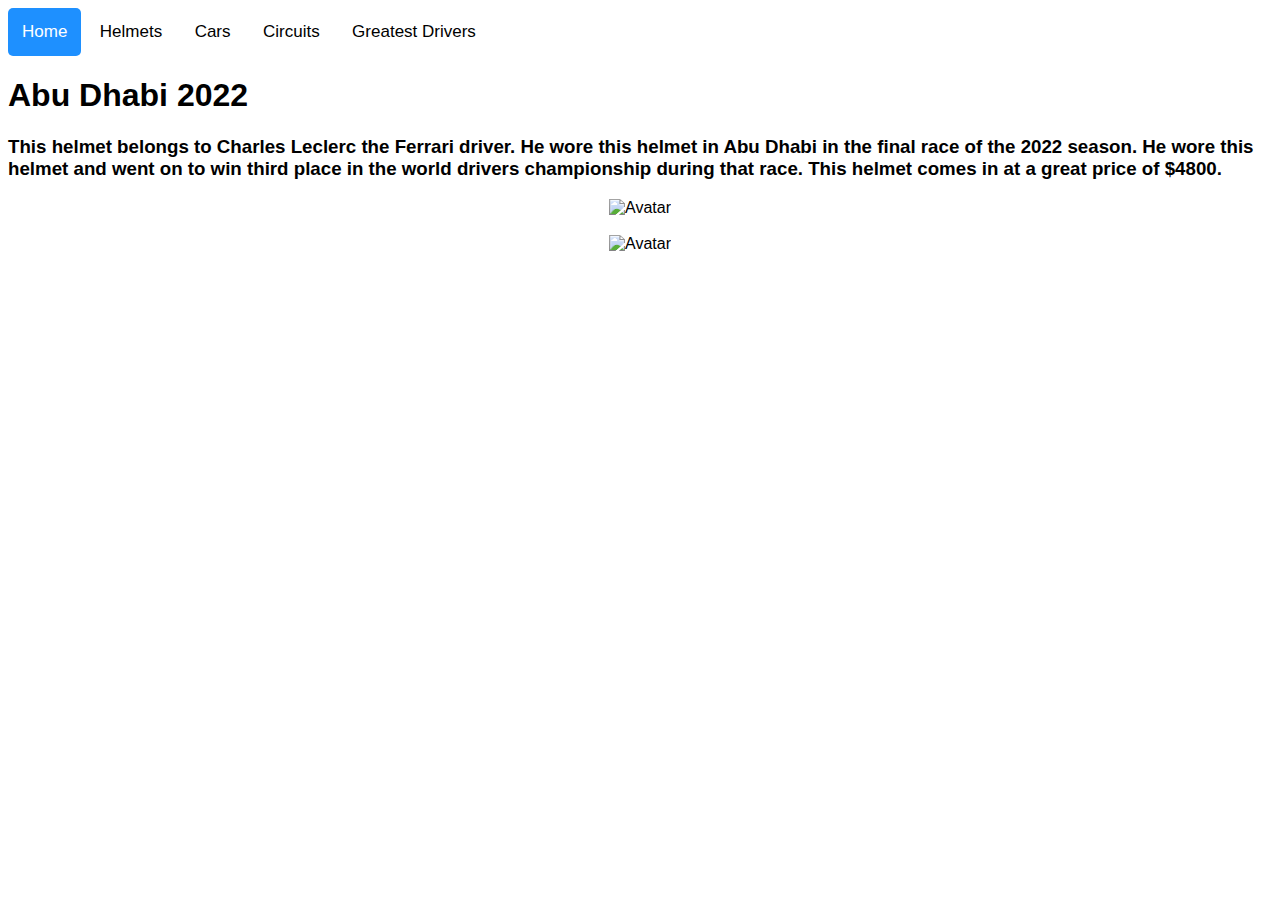
==== abu.html @ 1676b7e2 "added files" ====
<!DOCTYPE html>
<html>


  <style>
body {
  font-family: Arial, Helvetica, sans-serif;
}

.pill-nav a {
  display: inline-block;
  color: black;
  text-align: center;
  padding: 14px;
  text-decoration: none;
  font-size: 17px;
  border-radius: 5px;
}

.pill-nav a:hover {
  background-color: #ddd;
  color: black;
}

.pill-nav a.active {
  background-color: dodgerblue;
  color: white;
}
</style>
</head>
<body>

<div class="pill-nav">
  <a class="active" href="index.html">Home</a>
  <a href="LewsHelmet.html">Helmets</a>
  <a href="cars.html">Cars</a>
  <a href="circuit.html">Circuits</a>
  <a href="slide.html">Greatest Drivers</a>
</div>
  <head>
    <h1> Abu Dhabi 2022 </h1>
    <link href="style.css" rel="stylesheet" type="text/css" />
  </head>
</html>

<h3>
  This helmet belongs to Charles Leclerc the Ferrari driver. He wore this helmet in Abu Dhabi in the final race of the 2022 season. He wore this helmet and went on to win third place in the world drivers championship during that race. This helmet comes in at a great price of $4800.
</h3>

<center>
 <img src="https://cdn-1.motorsport.com/images/amp/YKEZmvO0/s1000/charles-leclerc-ferrari-f1-75-.jpg" alt="Avatar" class="image" width=800>
  <div class="middle">
</center>

<br>

<center>
 <img src="https://f1i.com/wp-content/uploads/2022/11/XPB_1185806_1200px-1.jpg" alt="Avatar" class="image" width=800>
  <div class="middle">
</center>



</div>
</center>

<br>
<br>
<br>
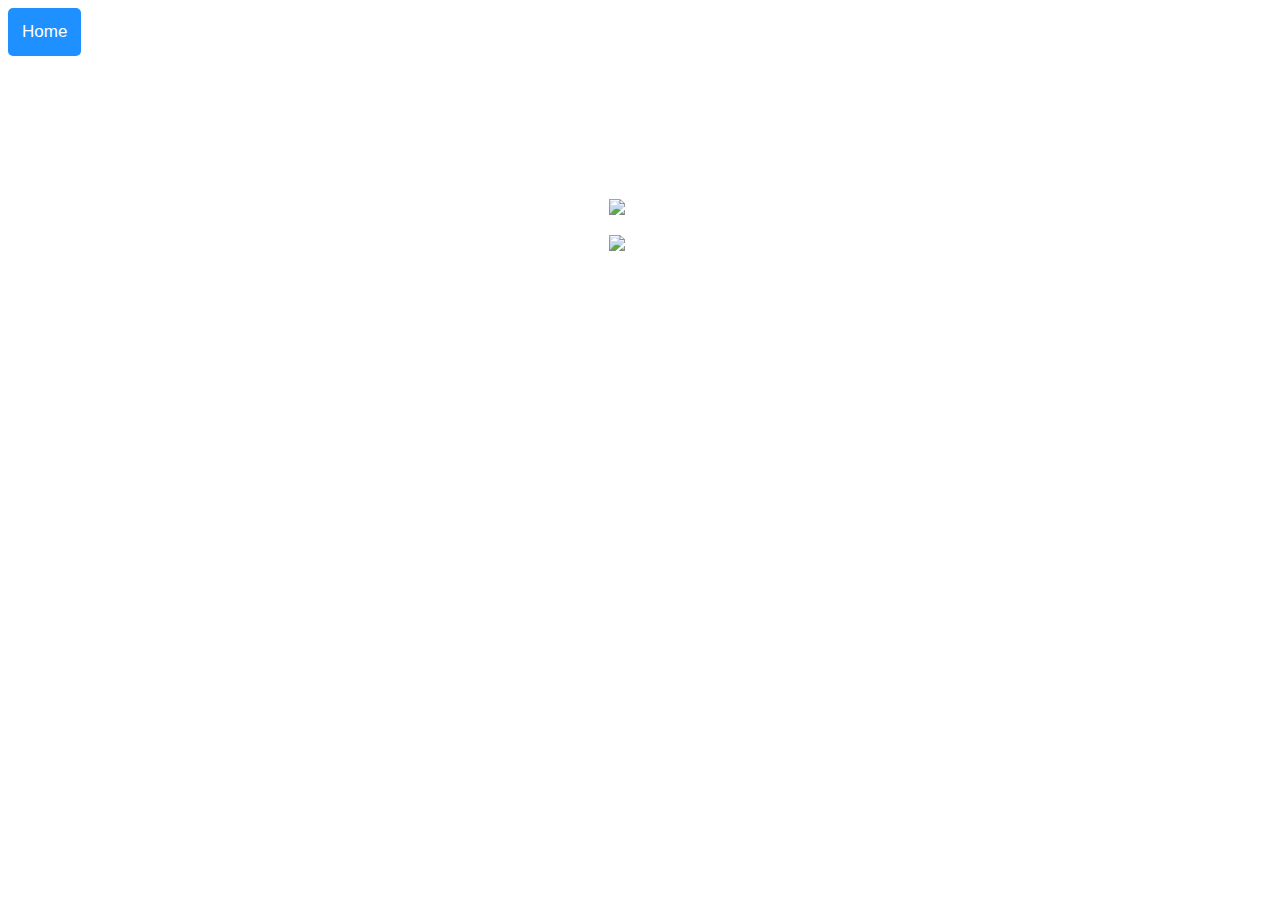
==== commit 144d4b44: "more stuff" ====
--- a/abu.html
+++ b/abu.html
@@ -9,7 +9,7 @@
 
 .pill-nav a {
   display: inline-block;
-  color: black;
+  color: white;
   text-align: center;
   padding: 14px;
   text-decoration: none;
@@ -27,7 +27,6 @@
   color: white;
 }
 </style>
-</head>
 <body>
 
 <div class="pill-nav">
@@ -38,7 +37,10 @@
   <a href="slide.html">Greatest Drivers</a>
 </div>
   <head>
-    <h1> Abu Dhabi 2022 </h1>
+    <h1> 
+      <FONT COLOR="white">
+      Abu Dhabi 2022 
+    </h1>
     <link href="style.css" rel="stylesheet" type="text/css" />
   </head>
 </html>
